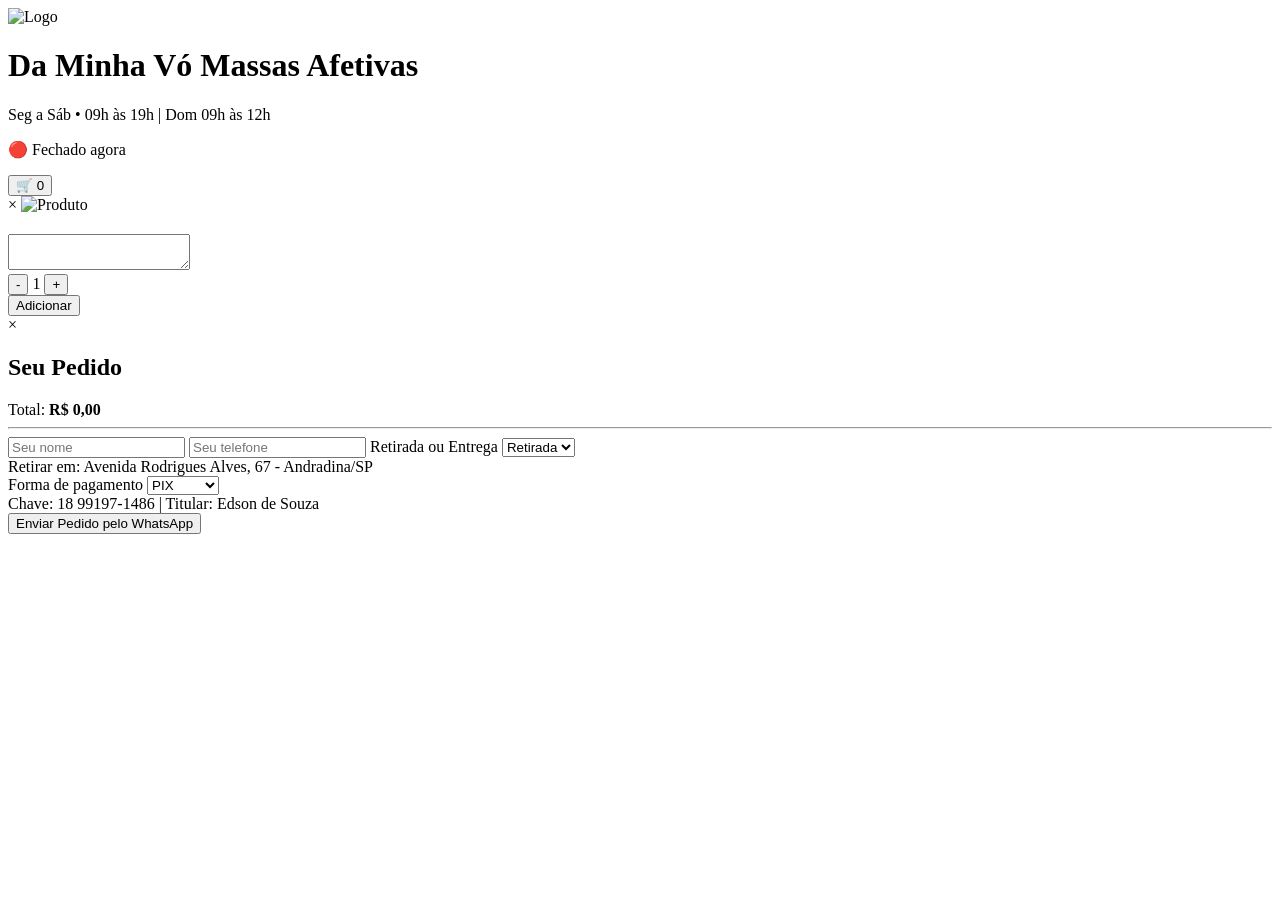
==== index.html @ 61562e62 "Add files via upload" ====
<!DOCTYPE html>
<html lang="pt-BR">

<head>
    <meta charset="UTF-8">
    <meta name="viewport" content="width=device-width, initial-scale=1.0">

    <title>Da Minha Vó Massas Afetivas</title>

    <link rel="stylesheet" href="css/style.css">

    <link rel="preconnect" href="https://fonts.googleapis.com">
    <link href="https://fonts.googleapis.com/css2?family=Inter:wght@400;500;600;700&display=swap" rel="stylesheet">
</head>

<body>

    <!-- HEADER -->

    <header class="header">

        <div class="header-content">

            <img
                src="assets/logo.png"
                alt="Logo"
                class="logo">

            <div class="store-info">

                <h1 id="storeName">
                    Da Minha Vó Massas Afetivas
                </h1>

                <p id="storeHours">
					<div id="storeStatus" class="store-status"></div>
                		
                </p>

            </div>

        </div>

    </header>

    <!-- CATEGORIAS -->

    <section class="categories" id="categoriesContainer">
		<!-- Categorias carregadas pelo JavaScript -->
	</section>

    <!-- PRODUTOS -->

    <main id="productsContainer"></main>

        <!-- carregado pelo JavaScript -->

    </main>

    <!-- BOTÃO CARRINHO -->

    <button id="cartButton">

        🛒

        <span id="cartCount">
            0
        </span>

    </button>

    <!-- MODAL PRODUTO -->

    <div id="productModal" class="modal">

        <div class="modal-content">

            <span id="closeModal">
                ×
            </span>

            <img
                id="modalImage"
                src=""
                alt="Produto">

            <h2 id="modalName"></h2>
			
			<div id="modalPrice" class="modal-price"></div>

            <div class="product-meta">

                <span id="modalWeight"></span>

                <span id="modalServes"></span>

            </div>

            <p id="modalDescription"></p>
			
			<textarea
				id="itemObservation"
				class="item-observation"
				placeholder="Alguma observação?">
			</textarea>

            <div class="modal-footer">

                <div class="quantity-selector">

                    <button id="decreaseQty">
                        -
                    </button>

                    <span id="modalQty">
                        1
                    </span>

                    <button id="increaseQty">
                        +
                    </button>

                </div>

                <button id="addToCart">

                    Adicionar

                </button>

            </div>

        </div>

    </div>

    <!-- MODAL CARRINHO -->

    <div id="cartModal" class="modal">

        <div class="modal-content cart-content">

            <span id="closeCartModal">
                ×
            </span>

            <h2>
                Seu Pedido
            </h2>

            <div id="cartItems">

            </div>

            <div class="cart-total">

                Total:
                <strong id="cartTotal">
                    R$ 0,00
                </strong>

            </div>

            <hr>

            <div class="checkout-form">

                <input
                    type="text"
                    id="customerName"
                    placeholder="Seu nome">

                <input
                    type="tel"
                    id="customerPhone"
                    placeholder="Seu telefone">

                <!-- <select id="deliveryType"> -->

                  <label>Retirada ou Entrega</label>

					<select id="deliveryType">
						<option value="Retirada" selected>Retirada</option>
						<option value="Entrega">Entrega</option>
					</select>
					
					<div id="pickupInfo" class="pickup-info hidden"></div>

					<input
						type="text"
						id="customerAddress"
						placeholder="Digite seu endereço">
						
					<div id="deliveryFeeInfo" class="hidden delivery-fee-info"></div>

					<label>Forma de pagamento</label>

					<select id="paymentMethod">
						<option value="PIX">PIX</option>
						<option value="Dinheiro">Dinheiro</option>
						<option value="Débito">Débito</option>
						<option value="Crédito">Crédito</option>
					</select>
					
					<div id="pixInfo" class="hidden pix-inline">

						Chave: <span id="pixKeyText"></span>
						|
						Titular: <span id="pixOwnerText"></span>

					</div>

					<div id="changeWrapper" class="hidden">
						<label>Precisa de troco?</label>

						<div class="radio-group">
							<label>
								<input type="radio" name="needsChange" value="Não" checked>
								Não
							</label>

							<label>
								<input type="radio" name="needsChange" value="Sim">
								Sim
							</label>
						</div>

						<input
							type="text"
							id="changeFor"
							class="hidden"
							placeholder="Troco para quanto?">
					</div>

                <!-- </select> -->

                <button id="sendOrder">

                    Enviar Pedido pelo WhatsApp

                </button>

            </div>

        </div>

    </div>
	


	<script src="config.js"></script>
    <script src="app.js"></script>

</body>

</html>
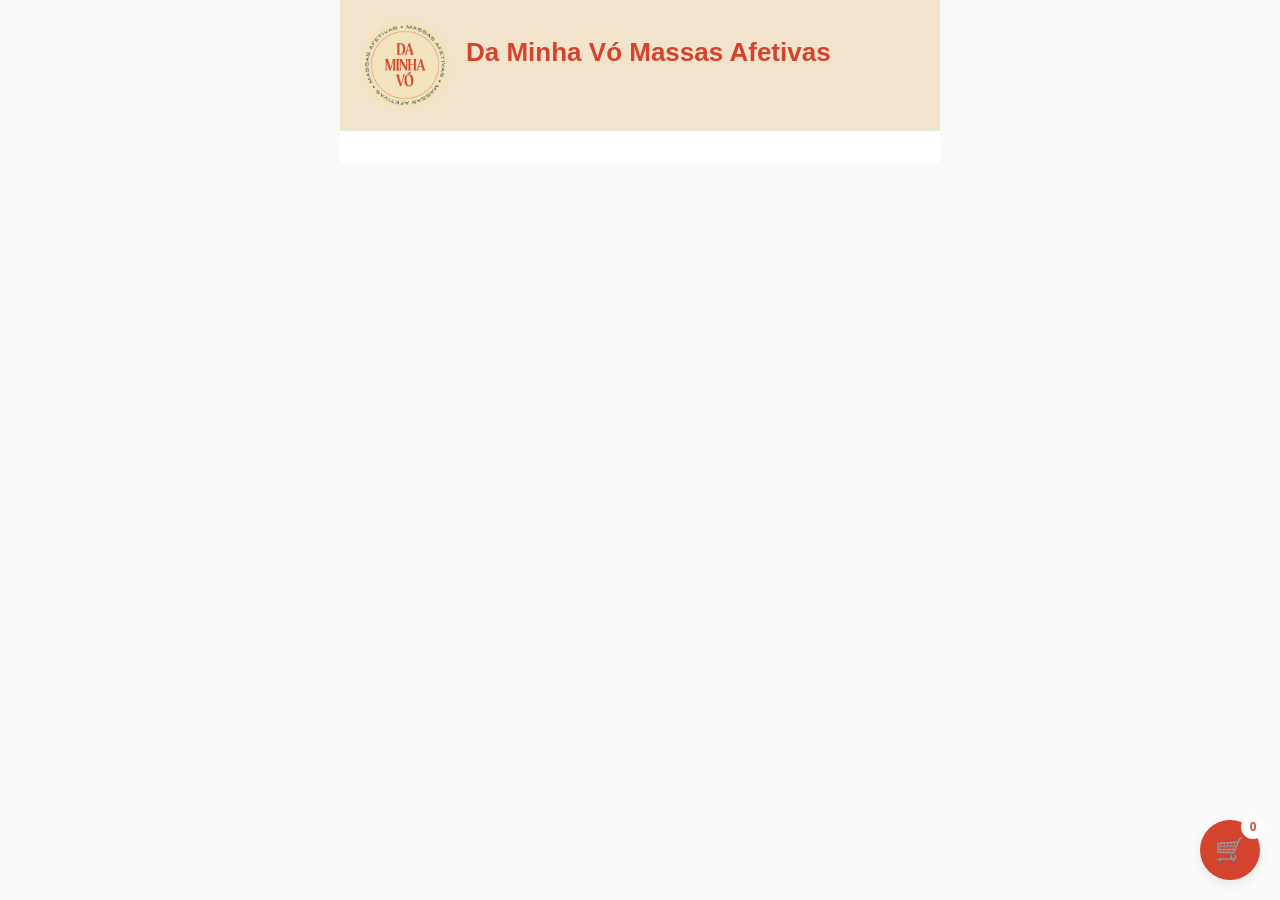
==== commit 428bd00d: "Add files via upload" ====
--- a/index.html
+++ b/index.html
@@ -249,7 +249,7 @@
 
 
 	<script src="config.js"></script>
-    <script src="app.js"></script>
+    <script type="module" src="app.js"></script>
 
 </body>
 
--- a/css/style.css
+++ b/css/style.css
@@ -0,0 +1,734 @@
+/* ===================================================
+   VARIÁVEIS DE CORES
+   =================================================== */
+
+:root {
+
+    /* Cor principal */
+    --primary: #D4432B;
+
+    /* Fundo */
+    --secondary: #F2E3CC;
+
+    /* Texto */
+    --text: #4B5454;
+
+    /* Auxiliares */
+    --white: #FFFFFF;
+    --light: #F8F8F8;
+    --border: #E5E5E5;
+
+    --shadow: 0 4px 12px rgba(0,0,0,.08);
+
+}
+
+
+/* ===================================================
+   RESET
+   =================================================== */
+
+*{
+    margin:0;
+    padding:0;
+    box-sizing:border-box;
+}
+
+body{
+
+    font-family:'Inter',sans-serif;
+
+    background:#fafafa;
+
+    color:var(--text);
+
+    padding-bottom:100px;
+
+}
+
+
+/* ===================================================
+   HEADER
+   =================================================== */
+
+.header{
+
+    background:var(--secondary);
+
+    padding:20px;
+
+    border-bottom:1px solid var(--border);
+
+}
+
+.header-content{
+
+    display:flex;
+    align-items:center;
+    gap:16px;
+
+}
+
+.logo{
+
+    width:90px;
+    height:90px;
+
+    border-radius:50%;
+
+    object-fit:cover;
+
+}
+
+.store-info h1{
+
+    font-size:26px;
+    line-height:1.1;
+
+    color:var(--primary);
+
+    margin-bottom:6px;
+
+}
+
+.store-info p{
+
+    font-size:14px;
+
+}
+
+.store-status {
+    display: inline-block;
+    margin-top: 6px;
+    padding: 5px 10px;
+    border-radius: 999px;
+    font-size: 12px;
+    font-weight: 600;
+}
+
+.store-status.open {
+    background: #e8f7ee;
+    color: #168447;
+}
+
+.store-status.closed {
+    background: #fdecec;
+    color: #c0392b;
+}
+
+.button-disabled {
+    background: #b5b5b5 !important;
+    cursor: not-allowed !important;
+    opacity: .8;
+}
+
+
+/* ===================================================
+   CATEGORIAS
+   =================================================== */
+
+.categories{
+
+    display:flex;
+
+    overflow-x:auto;
+
+    gap:12px;
+
+    padding:16px;
+
+    background:white;
+
+    position:sticky;
+
+    top:0;
+
+    z-index:100;
+
+}
+
+.category-btn{
+
+    border:none;
+
+    background:#ececec;
+
+    padding:10px 20px;
+
+    border-radius:30px;
+
+    font-size:15px;
+
+    cursor:pointer;
+
+    white-space:nowrap;
+
+}
+
+.category-btn.active{
+
+    background:var(--primary);
+
+    color:white;
+
+}
+
+
+/* ===================================================
+   LISTA PRODUTOS
+   =================================================== */
+
+#productsContainer{
+
+    padding:15px;
+
+}
+
+
+/* ===================================================
+   CARD PRODUTO
+   =================================================== */
+
+.product-card{
+
+    background:white;
+
+    border-radius:16px;
+
+    box-shadow:var(--shadow);
+
+    padding:14px;
+
+    margin-bottom:15px;
+
+    display:flex;
+
+    gap:14px;
+
+    cursor:pointer;
+
+    transition:.2s;
+	
+	align-items:flex-start;
+
+}
+
+.product-card:hover{
+
+    transform:translateY(-2px);
+
+}
+
+.product-info{
+
+    flex:1;
+
+}
+
+.product-name{
+
+    font-size:18px;
+
+    font-weight:600;
+
+    margin-bottom:8px;
+
+}
+
+.product-price{
+
+    color:var(--primary);
+
+    font-size:22px;
+
+    font-weight:700;
+
+    margin-bottom:10px;
+
+}
+
+.product-description{
+
+    font-size:14px;
+
+    line-height:1.4;
+
+    color:#666;
+
+    display:-webkit-box;
+
+    -webkit-line-clamp:3;
+
+    -webkit-box-orient:vertical;
+
+    overflow:hidden;
+
+}
+
+.product-image{
+
+    width:96px;
+
+    height:96px;
+
+    border-radius:12px;
+
+    object-fit:cover;
+
+    flex-shrink:0;
+
+}
+
+.item-observation {
+    width: 100%;
+    min-height: 80px;
+    padding: 12px;
+    margin-bottom: 20px;
+    border: 1px solid #ddd;
+    border-radius: 12px;
+    font-family: inherit;
+    font-size: 14px;
+    resize: vertical;
+}
+
+.pickup-info {
+
+    margin-top: 8px;
+
+    padding: 10px 12px;
+
+    border-radius: 8px;
+
+    background: #f5f5f5;
+
+    font-size: 13px;
+
+    color: var(--text);
+
+    line-height: 1.4;
+
+}
+
+/* ===================================================
+   BOTÃO CARRINHO
+   =================================================== */
+
+#cartButton{
+
+    position:fixed;
+
+    right:20px;
+
+    bottom:20px;
+
+    width:60px;
+
+    height:60px;
+
+    border:none;
+
+    border-radius:50%;
+
+    background:var(--primary);
+
+    color:white;
+
+    font-size:24px;
+
+    cursor:pointer;
+
+    box-shadow:var(--shadow);
+
+    z-index:999;
+
+}
+
+#cartCount{
+
+    position:absolute;
+
+    top:-5px;
+
+    right:-5px;
+
+    width:24px;
+
+    height:24px;
+
+    background:white;
+
+    color:var(--primary);
+
+    border-radius:50%;
+
+    display:flex;
+
+    justify-content:center;
+
+    align-items:center;
+
+    font-size:12px;
+
+    font-weight:700;
+
+}
+
+
+/* ===================================================
+   MODAL
+   =================================================== */
+
+.modal{
+
+    display:none;
+
+    position:fixed;
+
+    inset:0;
+
+    background:rgba(0,0,0,.5);
+
+    z-index:2000;
+
+}
+
+.modal-content{
+
+    background:white;
+
+    position:absolute;
+
+    bottom:0;
+
+    left:0;
+
+    width:100%;
+
+    max-height:90vh;
+
+    overflow:auto;
+
+    border-radius:20px 20px 0 0;
+
+    padding:20px;
+
+}
+
+#closeModal,
+#closeCartModal{
+
+    float:right;
+
+    font-size:32px;
+
+    cursor:pointer;
+
+}
+
+
+/* ===================================================
+   MODAL PRODUTO
+   =================================================== */
+
+#modalImage{
+
+    width:100%;
+
+    border-radius:18px;
+
+    margin-top:20px;
+
+}
+
+#modalName{
+
+    margin-top:15px;
+
+    margin-bottom:12px;
+
+    color:var(--primary);
+
+}
+
+.product-meta{
+
+    display:none;
+
+    gap:10px;
+
+    margin-bottom:15px;
+
+}
+
+.product-meta span{
+
+    background:#f2f2f2;
+
+    padding:6px 10px;
+
+    border-radius:8px;
+
+    font-size:14px;
+
+}
+
+#modalDescription{
+
+    line-height:1.6;
+
+    margin-bottom:20px;
+
+}
+
+.modal-price {
+    color: var(--primary);
+    font-size: 20px;
+    font-weight: 700;
+    margin-bottom: 12px;
+}
+
+.delivery-fee-info {
+    font-size: 13px;
+    font-weight: 600;
+    color: var(--primary);
+    margin-top: -4px;
+}
+
+.input-error {
+    border: 2px solid var(--primary) !important;
+    background: #fff5f3;
+}
+
+.error-message {
+    font-size: 13px;
+    color: var(--primary);
+    margin-top: 4px;
+    margin-bottom: 8px;
+    line-height: 1.3;
+    font-weight: 500;
+}
+
+
+/* ===================================================
+   QUANTIDADE
+   =================================================== */
+
+.quantity-selector{
+
+    display:flex;
+
+    align-items:center;
+
+    gap:15px;
+
+}
+
+.quantity-selector button{
+
+    width:40px;
+
+    height:40px;
+
+    border:none;
+
+    border-radius:50%;
+
+    background:var(--primary);
+
+    color:white;
+
+    font-size:22px;
+
+    cursor:pointer;
+
+}
+
+
+/* ===================================================
+   RODAPÉ MODAL PRODUTO
+   =================================================== */
+
+.modal-footer{
+
+    display:flex;
+
+    justify-content:space-between;
+
+    align-items:center;
+
+}
+
+#addToCart{
+
+    border:none;
+
+    background:var(--primary);
+
+    color:white;
+
+    padding:14px 20px;
+
+    border-radius:10px;
+
+    cursor:pointer;
+
+    font-weight:600;
+
+}
+
+
+/* ===================================================
+   CARRINHO
+   =================================================== */
+
+.cart-item{
+
+    padding:10px 0;
+
+    border-bottom:1px solid #eee;
+
+}
+
+.cart-total{
+
+    font-size:22px;
+
+    font-weight:600;
+
+    margin-top:15px;
+
+    margin-bottom:20px;
+
+}
+
+.remove-cart-item {
+    margin-top: 8px;
+    border: none;
+    background: transparent;
+    color: var(--primary);
+    font-size: 13px;
+    cursor: pointer;
+    padding: 0;
+}
+
+.checkout-form label {
+    font-size: 13px;
+    font-weight: 600;
+    color: var(--text);
+}
+
+.hidden {
+    display: none;
+}
+
+.radio-group {
+    display: flex;
+    gap: 16px;
+    margin: 6px 0 10px;
+}
+
+.radio-group label {
+    display: flex;
+    align-items: center;
+    gap: 6px;
+}
+
+.pix-inline {
+
+    margin-top: 8px;
+
+    padding: 10px 12px;
+
+    border-radius: 8px;
+
+    background: #f5f5f5;
+
+    font-size: 13px;
+
+    color: var(--text);
+
+    line-height: 1.4;
+
+}
+
+.pix-inline span {
+
+    font-weight: 600;
+
+    color: var(--primary);
+
+}
+
+/* ===================================================
+   FORMULÁRIO
+   =================================================== */
+
+.checkout-form{
+
+    display:flex;
+
+    flex-direction:column;
+
+    gap:12px;
+	
+	margin-top:20px;
+
+}
+
+.checkout-form input,
+.checkout-form select{
+
+    padding:14px;
+
+    border:1px solid #ddd;
+
+    border-radius:10px;
+
+    font-size:15px;
+
+}
+
+#sendOrder{
+
+    background:var(--primary);
+
+    color:white;
+
+    border:none;
+
+    padding:16px;
+
+    border-radius:10px;
+
+    font-size:16px;
+
+    font-weight:600;
+
+    cursor:pointer;
+
+}
+
+/* ===================================================
+   DESKTOP
+   =================================================== */
+
+@media(min-width:768px){
+
+    body{
+
+        max-width:600px;
+
+        margin:auto;
+
+    }
+	
+	.modal-content {
+        max-width: 600px;
+        left: 50%;
+        top: 50%;
+        bottom: auto;
+        transform: translate(-50%, -50%);
+        border-radius: 20px;
+        max-height: 90vh;
+    }
+
+}
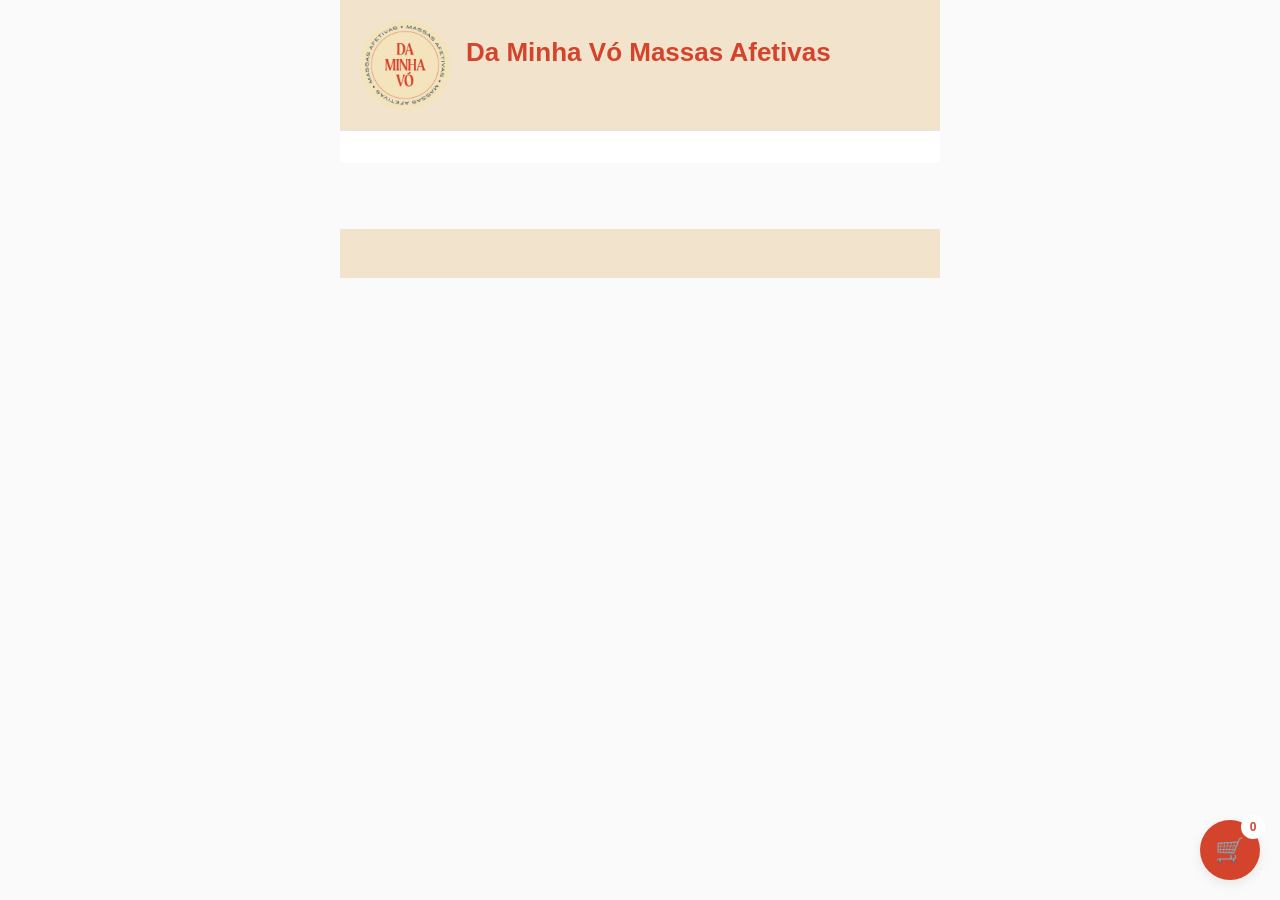
==== commit c6d70edc: "Add files via upload" ====
--- a/index.html
+++ b/index.html
@@ -32,10 +32,12 @@
                     Da Minha Vó Massas Afetivas
                 </h1>
 
-                <p id="storeHours">
-					<div id="storeStatus" class="store-status"></div>
-                		
-                </p>
+                <p id="storeHours"></p>
+
+				<div
+					id="storeStatus"
+					class="store-status"
+				></div>
 
             </div>
 
@@ -45,17 +47,30 @@
 
     <!-- CATEGORIAS -->
 
-    <section class="categories" id="categoriesContainer">
-		<!-- Categorias carregadas pelo JavaScript -->
-	</section>
-
-    <!-- PRODUTOS -->
-
-    <main id="productsContainer"></main>
-
-        <!-- carregado pelo JavaScript -->
-
-    </main>
+    <!-- CONTEÚDO PRINCIPAL -->
+
+	<main class="store-main">
+
+		<!-- CATEGORIAS -->
+
+		<section
+			class="categories"
+			id="categoriesContainer"
+		>
+			<!-- Categorias carregadas pelo JavaScript -->
+		</section>
+
+
+		<!-- PRODUTOS -->
+
+		<section
+			id="productsContainer"
+			class="products-container"
+		>
+			<!-- Produtos carregados pelo JavaScript -->
+		</section>
+
+	</main>
 
     <!-- BOTÃO CARRINHO -->
 
@@ -246,7 +261,13 @@
 
     </div>
 	
-
+	<footer class="store-footer">
+
+		<div id="footerStoreName" class="footer-store-name"></div>
+
+		<div id="footerYear" class="footer-year"></div>
+
+	</footer>
 
 	<script src="config.js"></script>
     <script type="module" src="app.js"></script>
--- a/css/style.css
+++ b/css/style.css
@@ -731,4 +731,50 @@
         max-height: 90vh;
     }
 
+}
+
+.store-footer {
+
+    margin-top: 36px;
+
+    padding:
+        22px 16px;
+
+    background:
+        var(--secondary);
+
+    text-align:
+        center;
+
+}
+
+
+.footer-store-name {
+
+    font-size:
+        14px;
+
+    font-weight:
+        600;
+
+    color:
+        var(--text);
+
+    margin-bottom:
+        5px;
+
+}
+
+
+.footer-year {
+
+    font-size:
+        12px;
+
+    color:
+        var(--text);
+
+    opacity:
+        .75;
+
 }
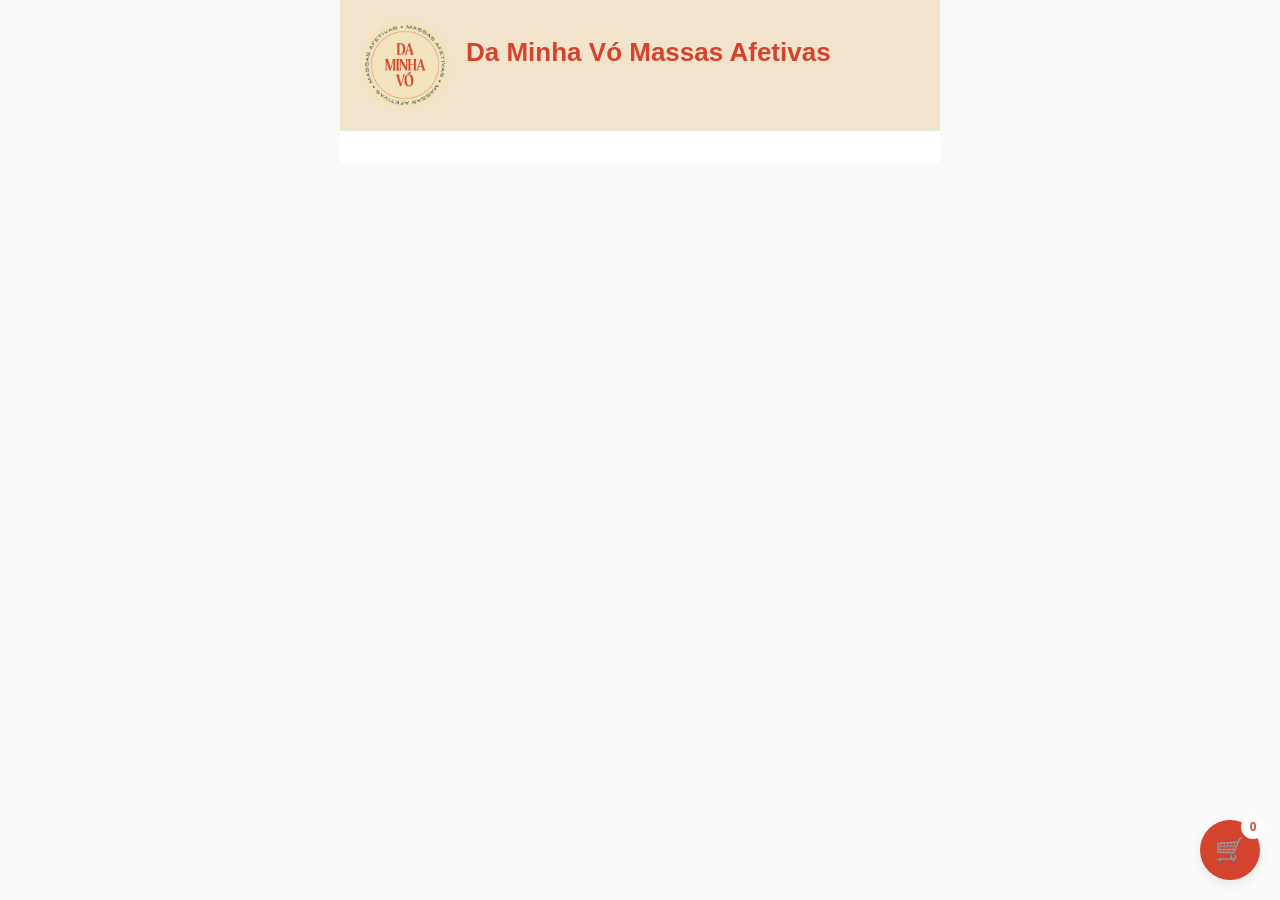
==== commit 7cd7f8d5: "Add files via upload" ====
--- a/index.html
+++ b/index.html
@@ -261,14 +261,6 @@
 
     </div>
 	
-	<footer class="store-footer">
-
-		<div id="footerStoreName" class="footer-store-name"></div>
-
-		<div id="footerYear" class="footer-year"></div>
-
-	</footer>
-
 	<script src="config.js"></script>
     <script type="module" src="app.js"></script>
 
--- a/css/style.css
+++ b/css/style.css
@@ -22,6 +22,13 @@
 
 }
 
+.store-main {
+    flex: 1;
+
+    display: flex;
+
+    flex-direction: column;
+}
 
 /* ===================================================
    RESET
@@ -33,6 +40,11 @@
     box-sizing:border-box;
 }
 
+html,
+body {
+    min-height: 100%;
+}
+
 body{
 
     font-family:'Inter',sans-serif;
@@ -42,6 +54,12 @@
     color:var(--text);
 
     padding-bottom:100px;
+	
+	min-height: 100vh;
+
+    display: flex;
+
+    flex-direction: column;
 
 }
 
@@ -735,10 +753,9 @@
 
 .store-footer {
 
-    margin-top: 36px;
-
-    padding:
-        22px 16px;
+    margin-top: 32px;
+
+    padding: 14px 16px;
 
     background:
         var(--secondary);
@@ -746,35 +763,31 @@
     text-align:
         center;
 
+    flex-shrink: 0;
 }
 
 
 .footer-store-name {
 
-    font-size:
-        14px;
-
-    font-weight:
-        600;
+    font-size: 10px;
+
+    font-weight: 400;
 
     color:
         var(--text);
 
-    margin-bottom:
-        5px;
-
+    margin-bottom: 3px;
 }
 
 
 .footer-year {
 
-    font-size:
-        12px;
+    font-size: 9px;
+
+    font-weight: 400;
 
     color:
         var(--text);
 
-    opacity:
-        .75;
-
+    opacity: .65;
 }
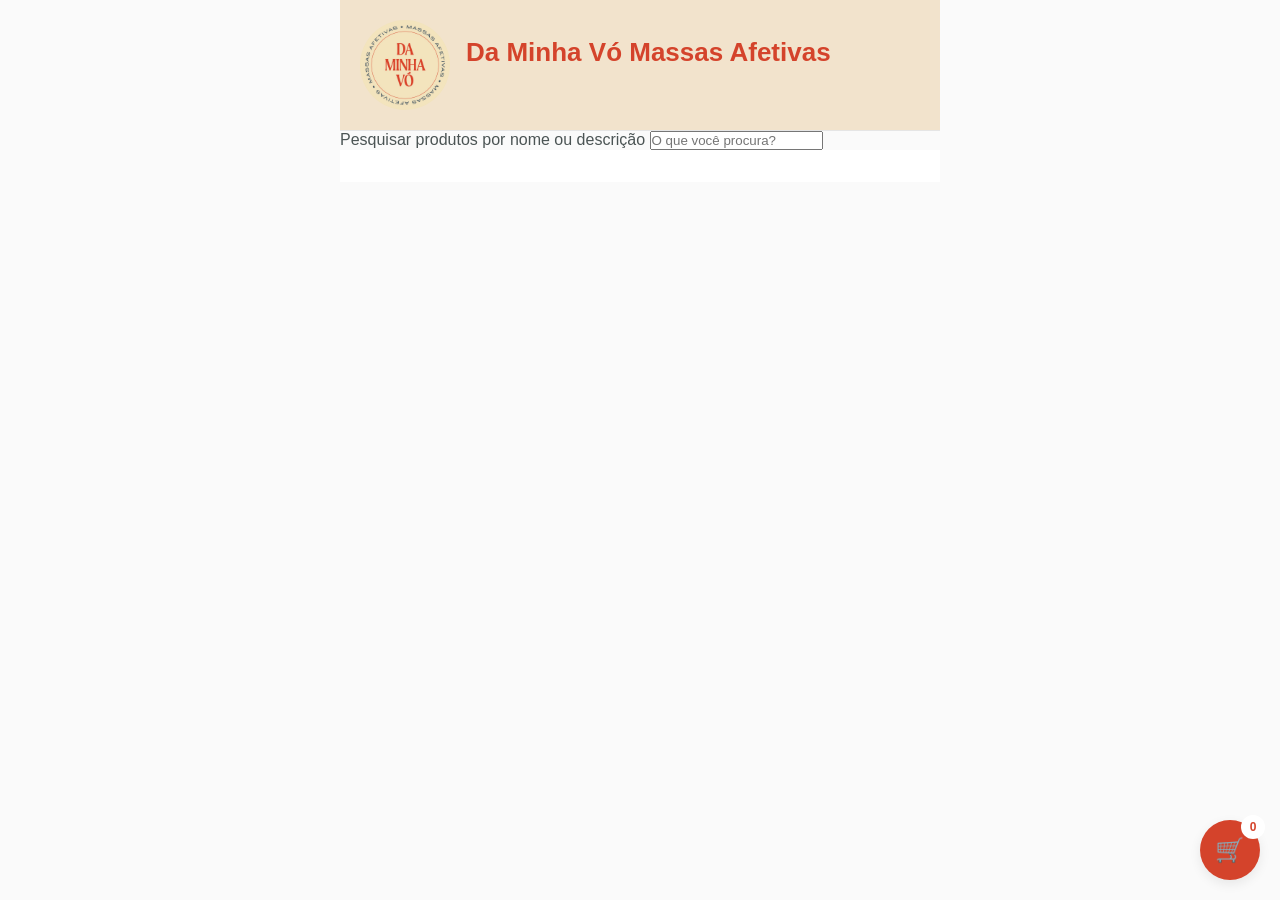
==== commit cd4c906f: "Add files via upload" ====
--- a/index.html
+++ b/index.html
@@ -1,269 +1,285 @@
-<!DOCTYPE html>
-<html lang="pt-BR">
-
-<head>
-    <meta charset="UTF-8">
-    <meta name="viewport" content="width=device-width, initial-scale=1.0">
-
-    <title>Da Minha Vó Massas Afetivas</title>
-
-    <link rel="stylesheet" href="css/style.css">
-
-    <link rel="preconnect" href="https://fonts.googleapis.com">
-    <link href="https://fonts.googleapis.com/css2?family=Inter:wght@400;500;600;700&display=swap" rel="stylesheet">
-</head>
-
-<body>
-
-    <!-- HEADER -->
-
-    <header class="header">
-
-        <div class="header-content">
-
-            <img
-                src="assets/logo.png"
-                alt="Logo"
-                class="logo">
-
-            <div class="store-info">
-
-                <h1 id="storeName">
-                    Da Minha Vó Massas Afetivas
-                </h1>
-
-                <p id="storeHours"></p>
-
-				<div
-					id="storeStatus"
-					class="store-status"
-				></div>
-
-            </div>
-
-        </div>
-
-    </header>
-
-    <!-- CATEGORIAS -->
-
-    <!-- CONTEÚDO PRINCIPAL -->
-
-	<main class="store-main">
-
-		<!-- CATEGORIAS -->
-
-		<section
-			class="categories"
-			id="categoriesContainer"
-		>
-			<!-- Categorias carregadas pelo JavaScript -->
-		</section>
-
-
-		<!-- PRODUTOS -->
-
-		<section
-			id="productsContainer"
-			class="products-container"
-		>
-			<!-- Produtos carregados pelo JavaScript -->
-		</section>
-
-	</main>
-
-    <!-- BOTÃO CARRINHO -->
-
-    <button id="cartButton">
-
-        🛒
-
-        <span id="cartCount">
-            0
-        </span>
-
-    </button>
-
-    <!-- MODAL PRODUTO -->
-
-    <div id="productModal" class="modal">
-
-        <div class="modal-content">
-
-            <span id="closeModal">
-                ×
-            </span>
-
-            <img
-                id="modalImage"
-                src=""
-                alt="Produto">
-
-            <h2 id="modalName"></h2>
-			
-			<div id="modalPrice" class="modal-price"></div>
-
-            <div class="product-meta">
-
-                <span id="modalWeight"></span>
-
-                <span id="modalServes"></span>
-
-            </div>
-
-            <p id="modalDescription"></p>
-			
-			<textarea
-				id="itemObservation"
-				class="item-observation"
-				placeholder="Alguma observação?">
-			</textarea>
-
-            <div class="modal-footer">
-
-                <div class="quantity-selector">
-
-                    <button id="decreaseQty">
-                        -
-                    </button>
-
-                    <span id="modalQty">
-                        1
-                    </span>
-
-                    <button id="increaseQty">
-                        +
-                    </button>
-
-                </div>
-
-                <button id="addToCart">
-
-                    Adicionar
-
-                </button>
-
-            </div>
-
-        </div>
-
-    </div>
-
-    <!-- MODAL CARRINHO -->
-
-    <div id="cartModal" class="modal">
-
-        <div class="modal-content cart-content">
-
-            <span id="closeCartModal">
-                ×
-            </span>
-
-            <h2>
-                Seu Pedido
-            </h2>
-
-            <div id="cartItems">
-
-            </div>
-
-            <div class="cart-total">
-
-                Total:
-                <strong id="cartTotal">
-                    R$ 0,00
-                </strong>
-
-            </div>
-
-            <hr>
-
-            <div class="checkout-form">
-
-                <input
-                    type="text"
-                    id="customerName"
-                    placeholder="Seu nome">
-
-                <input
-                    type="tel"
-                    id="customerPhone"
-                    placeholder="Seu telefone">
-
-                <!-- <select id="deliveryType"> -->
-
-                  <label>Retirada ou Entrega</label>
-
-					<select id="deliveryType">
-						<option value="Retirada" selected>Retirada</option>
-						<option value="Entrega">Entrega</option>
-					</select>
-					
-					<div id="pickupInfo" class="pickup-info hidden"></div>
-
-					<input
-						type="text"
-						id="customerAddress"
-						placeholder="Digite seu endereço">
-						
-					<div id="deliveryFeeInfo" class="hidden delivery-fee-info"></div>
-
-					<label>Forma de pagamento</label>
-
-					<select id="paymentMethod">
-						<option value="PIX">PIX</option>
-						<option value="Dinheiro">Dinheiro</option>
-						<option value="Débito">Débito</option>
-						<option value="Crédito">Crédito</option>
-					</select>
-					
-					<div id="pixInfo" class="hidden pix-inline">
-
-						Chave: <span id="pixKeyText"></span>
-						|
-						Titular: <span id="pixOwnerText"></span>
-
-					</div>
-
-					<div id="changeWrapper" class="hidden">
-						<label>Precisa de troco?</label>
-
-						<div class="radio-group">
-							<label>
-								<input type="radio" name="needsChange" value="Não" checked>
-								Não
-							</label>
-
-							<label>
-								<input type="radio" name="needsChange" value="Sim">
-								Sim
-							</label>
-						</div>
-
-						<input
-							type="text"
-							id="changeFor"
-							class="hidden"
-							placeholder="Troco para quanto?">
-					</div>
-
-                <!-- </select> -->
-
-                <button id="sendOrder">
-
-                    Enviar Pedido pelo WhatsApp
-
-                </button>
-
-            </div>
-
-        </div>
-
-    </div>
-	
-	<script src="config.js"></script>
-    <script type="module" src="app.js"></script>
-
-</body>
-
+<!DOCTYPE html>
+<html lang="pt-BR">
+
+<head>
+    <meta charset="UTF-8">
+    <meta name="viewport" content="width=device-width, initial-scale=1.0">
+
+    <title>Da Minha Vó Massas Afetivas</title>
+
+    <link rel="stylesheet" href="css/style.css">
+
+    <link rel="preconnect" href="https://fonts.googleapis.com">
+    <link href="https://fonts.googleapis.com/css2?family=Inter:wght@400;500;600;700&display=swap" rel="stylesheet">
+</head>
+
+<body>
+
+    <!-- HEADER -->
+
+    <header class="header">
+
+        <div class="header-content">
+
+            <img
+                src="assets/logo.png"
+                alt="Logo"
+                class="logo">
+
+            <div class="store-info">
+
+                <h1 id="storeName">
+                    Da Minha Vó Massas Afetivas
+                </h1>
+
+                <p id="storeHours"></p>
+
+				<div
+					id="storeStatus"
+					class="store-status"
+				></div>
+
+            </div>
+
+        </div>
+
+    </header>
+
+    <!-- CATEGORIAS -->
+
+    <!-- CONTEÚDO PRINCIPAL -->
+
+	<main class="store-main">
+
+        <!-- PESQUISA DE PRODUTOS -->
+        <section class="product-search-container" aria-label="Pesquisar no cardápio">
+            <label class="visually-hidden" for="productSearchInput">Pesquisar produtos por nome ou descrição</label>
+            <input
+                type="search"
+                id="productSearchInput"
+                class="product-search-input"
+                placeholder="O que você procura?"
+                autocomplete="off"
+                aria-label="Pesquisar produtos por nome ou descrição"
+            >
+        </section>
+
+        <p id="productSearchStatus" class="product-search-status" aria-live="polite" hidden></p>
+
+		<!-- CATEGORIAS -->
+
+		<section
+			class="categories"
+			id="categoriesContainer"
+		>
+			<!-- Categorias carregadas pelo JavaScript -->
+		</section>
+
+
+		<!-- PRODUTOS -->
+
+		<section
+			id="productsContainer"
+			class="products-container"
+		>
+			<!-- Produtos carregados pelo JavaScript -->
+		</section>
+
+	</main>
+
+    <!-- BOTÃO CARRINHO -->
+
+    <button id="cartButton">
+
+        🛒
+
+        <span id="cartCount">
+            0
+        </span>
+
+    </button>
+
+    <!-- MODAL PRODUTO -->
+
+    <div id="productModal" class="modal">
+
+        <div class="modal-content">
+
+            <span id="closeModal">
+                ×
+            </span>
+
+            <img
+                id="modalImage"
+                src=""
+                alt="Produto">
+
+            <h2 id="modalName"></h2>
+			
+			<div id="modalPrice" class="modal-price"></div>
+
+            <div class="product-meta">
+
+                <span id="modalWeight"></span>
+
+                <span id="modalServes"></span>
+
+            </div>
+
+            <p id="modalDescription"></p>
+			
+			<div
+				id="productComplements"
+				class="product-complements"
+			></div>
+			
+			<textarea
+				id="itemObservation"
+				class="item-observation"
+				placeholder="Alguma observação?">
+			</textarea>
+
+            <div class="modal-footer">
+
+                <div class="quantity-selector">
+
+                    <button id="decreaseQty">
+                        -
+                    </button>
+
+                    <span id="modalQty">
+                        1
+                    </span>
+
+                    <button id="increaseQty">
+                        +
+                    </button>
+
+                </div>
+
+                <button id="addToCart">
+
+                    Adicionar
+
+                </button>
+
+            </div>
+
+        </div>
+
+    </div>
+
+    <!-- MODAL CARRINHO -->
+
+    <div id="cartModal" class="modal">
+
+        <div class="modal-content cart-content">
+
+            <span id="closeCartModal">
+                ×
+            </span>
+
+            <h2>
+                Seu Pedido
+            </h2>
+
+            <div id="cartItems">
+
+            </div>
+
+            <div class="cart-total">
+
+                Total:
+                <strong id="cartTotal">
+                    R$ 0,00
+                </strong>
+
+            </div>
+
+            <hr>
+
+            <div class="checkout-form">
+
+                <input
+                    type="text"
+                    id="customerName"
+                    placeholder="Seu nome">
+
+                <input
+                    type="tel"
+                    id="customerPhone"
+                    placeholder="Seu telefone">
+
+                <!-- <select id="deliveryType"> -->
+
+                  <label>Retirada ou Entrega</label>
+
+					<select id="deliveryType">
+						<option value="Retirada" selected>Retirada</option>
+						<option value="Entrega">Entrega</option>
+					</select>
+					
+					<div id="pickupInfo" class="pickup-info hidden"></div>
+
+					<input
+						type="text"
+						id="customerAddress"
+						placeholder="Digite seu endereço">
+						
+					<div id="deliveryFeeInfo" class="hidden delivery-fee-info"></div>
+
+					<label>Forma de pagamento</label>
+
+					<select id="paymentMethod">
+					</select>
+					
+					<div id="pixInfo" class="hidden pix-inline">
+
+						Chave: <span id="pixKeyText"></span>
+						|
+						Titular: <span id="pixOwnerText"></span>
+
+					</div>
+
+					<div id="changeWrapper" class="hidden">
+						<label>Precisa de troco?</label>
+
+						<div class="radio-group">
+							<label>
+								<input type="radio" name="needsChange" value="Não" checked>
+								Não
+							</label>
+
+							<label>
+								<input type="radio" name="needsChange" value="Sim">
+								Sim
+							</label>
+						</div>
+
+						<input
+							type="text"
+							id="changeFor"
+							class="hidden"
+							placeholder="Troco para quanto?">
+					</div>
+
+                <!-- </select> -->
+
+                <button id="sendOrder">
+
+                    Enviar Pedido pelo WhatsApp
+
+                </button>
+
+            </div>
+
+        </div>
+
+    </div>
+	
+	<script src="config.js"></script>
+    <script type="module" src="app.js"></script>
+
+</body>
+
 </html>
--- a/css/style.css
+++ b/css/style.css
@@ -300,7 +300,7 @@
     width: 100%;
     min-height: 80px;
     padding: 12px;
-    margin-bottom: 20px;
+    margin-bottom: 30px;
     border: 1px solid #ddd;
     border-radius: 12px;
     font-family: inherit;
@@ -525,6 +525,182 @@
     font-weight: 500;
 }
 
+/* ===================================================
+   COMPLEMENTOS DO PRODUTO
+   =================================================== */
+
+.product-complements {
+    margin-bottom: 20px;
+}
+
+
+.complements-loading {
+    padding: 14px 0;
+
+    font-size: 13px;
+
+    color: #777;
+}
+
+
+.product-complement-group {
+    margin-bottom: 18px;
+
+    padding: 15px;
+
+    border: 1px solid var(--border);
+    border-radius: 14px;
+
+    background: #fff;
+}
+
+
+.product-complement-header {
+    display: flex;
+
+    align-items: flex-start;
+    justify-content: space-between;
+
+    gap: 12px;
+
+    margin-bottom: 12px;
+}
+
+
+.product-complement-header h3 {
+    margin: 0 0 4px;
+
+    font-size: 15px;
+
+    color: var(--text);
+}
+
+
+.product-complement-header span {
+    font-size: 12px;
+
+    color: #777;
+}
+
+
+.complement-required {
+    flex-shrink: 0;
+
+    padding: 4px 8px;
+
+    border-radius: 20px;
+
+    background: #fff1ee;
+
+    color: var(--primary) !important;
+
+    font-size: 10px !important;
+
+    font-weight: 600;
+}
+
+
+.product-complement-options {
+    display: flex;
+
+    flex-direction: column;
+
+    gap: 8px;
+}
+
+
+.product-complement-option {
+    display: flex;
+
+    align-items: center;
+    justify-content: space-between;
+
+    gap: 12px;
+
+    min-height: 46px;
+
+    padding: 10px 12px;
+
+    border: 1px solid #ececec;
+    border-radius: 10px;
+
+    font-size: 14px;
+}
+
+
+.product-complement-option strong {
+    flex-shrink: 0;
+
+    font-size: 12px;
+
+    color: var(--primary);
+}
+
+
+.complement-option-left {
+    display: flex;
+
+    align-items: center;
+
+    gap: 10px;
+}
+
+
+.complement-option-left input {
+    width: 18px;
+    height: 18px;
+
+    accent-color: var(--primary);
+}
+
+
+.complement-option-price {
+    margin-top: 3px;
+
+    font-size: 11px;
+
+    color: var(--primary);
+}
+
+
+.quantity-complement-option {
+    min-height: 58px;
+}
+
+
+.complement-quantity-selector {
+    display: flex;
+
+    align-items: center;
+
+    gap: 10px;
+}
+
+
+.complement-quantity-selector button {
+    width: 30px;
+    height: 30px;
+
+    border: none;
+    border-radius: 50%;
+
+    background: var(--primary);
+
+    color: white;
+
+    font-size: 18px;
+
+    cursor: pointer;
+}
+
+
+.complement-quantity-value {
+    min-width: 18px;
+
+    text-align: center;
+
+    font-weight: 600;
+}
 
 /* ===================================================
    QUANTIDADE
@@ -537,6 +713,8 @@
     align-items:center;
 
     gap:15px;
+	
+	flex-shrink: 0;
 
 }
 
@@ -565,14 +743,34 @@
    RODAPÉ MODAL PRODUTO
    =================================================== */
 
-.modal-footer{
-
-    display:flex;
-
-    justify-content:space-between;
-
-    align-items:center;
-
+.modal-footer {
+
+    position: sticky;
+
+    bottom: 0;
+
+    z-index: 20;
+
+    display: flex;
+
+    justify-content: space-between;
+
+    align-items: center;
+
+    gap: 12px;
+
+    margin-left: -20px;
+    margin-right: -20px;
+    margin-bottom: -20px;
+
+    padding: 14px 20px;
+
+    background: #f3f3f3;
+
+    border-top: 1px solid var(--border);
+
+    box-shadow:
+        0 -4px 12px rgba(0, 0, 0, 0.06);
 }
 
 #addToCart{
@@ -590,6 +788,12 @@
     cursor:pointer;
 
     font-weight:600;
+	
+	flex: 1;
+
+    min-height: 46px;
+
+    white-space: nowrap;
 
 }
 
@@ -751,43 +955,38 @@
 
 }
 
-.store-footer {
-
-    margin-top: 32px;
-
-    padding: 14px 16px;
-
-    background:
-        var(--secondary);
-
-    text-align:
-        center;
-
-    flex-shrink: 0;
-}
-
-
-.footer-store-name {
-
-    font-size: 10px;
-
-    font-weight: 400;
-
-    color:
-        var(--text);
-
-    margin-bottom: 3px;
-}
-
-
-.footer-year {
-
-    font-size: 9px;
-
-    font-weight: 400;
-
-    color:
-        var(--text);
-
-    opacity: .65;
+.cart-item-complements {
+    margin-top: 8px;
+    margin-bottom: 8px;
+
+    padding-left: 8px;
+
+    font-size: 12px;
+
+    color: #666;
+}
+
+
+.cart-complement-group {
+    margin-bottom: 6px;
+}
+
+
+.cart-complement-group strong {
+    display: block;
+
+    margin-bottom: 2px;
+
+    color: var(--text);
+
+    font-size: 12px;
+}
+
+
+.cart-item-subtotal {
+    margin-top: 7px;
+
+    font-weight: 600;
+
+    color: var(--primary);
 }
